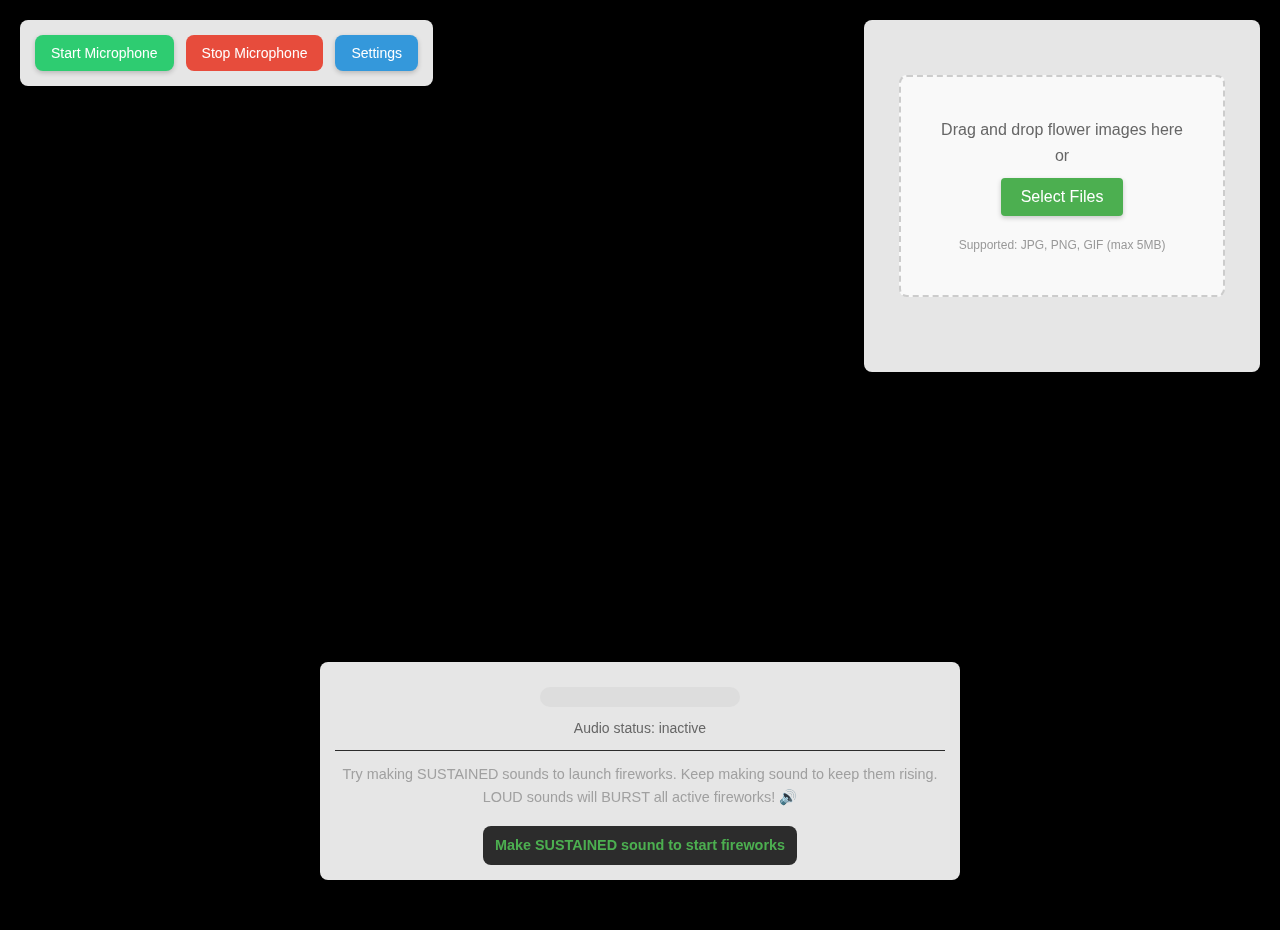
==== index.html @ 9efd0a1b "Enhance UI and animation features; add flower animation integration and improve color management. Up" ====
<!DOCTYPE html>
<html lang="en">
<head>
    <meta charset="UTF-8">
    <meta name="viewport" content="width=device-width, initial-scale=1.0">
    <title>Sound-Responsive Fireworks with Flowers</title>
    <link rel="stylesheet" href="css/style.css">
    <link rel="stylesheet" href="css/flower-uploader.css">
    <style>
        body {
            margin: 0;
            padding: 0;
            overflow: hidden;
            background-color: #000;
        }
        #animationCanvas {
            position: fixed;
            top: 0;
            left: 0;
            width: 100%;
            height: 100%;
            z-index: 1;
        }
        #flowerUploader {
            position: fixed;
            top: 20px;
            right: 20px;
            z-index: 2;
            background-color: rgba(255, 255, 255, 0.9);
            border-radius: 8px;
            box-shadow: 0 2px 10px rgba(0,0,0,0.1);
            padding: 15px;
        }
        .control-panel {
            position: fixed;
            top: 20px;
            left: 20px;
            z-index: 2;
            background-color: rgba(255, 255, 255, 0.9);
            border-radius: 8px;
            box-shadow: 0 2px 10px rgba(0,0,0,0.1);
            padding: 15px;
        }
        .visualization-container {
            position: relative;
            width: 100%;
            height: 100vh;
        }
        .audio-visualizer {
            position: fixed;
            bottom: 20px;
            left: 50%;
            transform: translateX(-50%);
            z-index: 2;
            background-color: rgba(255, 255, 255, 0.9);
            border-radius: 8px;
            box-shadow: 0 2px 10px rgba(0,0,0,0.1);
            padding: 15px;
            text-align: center;
        }
        .volume-meter {
            width: 200px;
            height: 20px;
            background-color: #ddd;
            border-radius: 10px;
            overflow: hidden;
            margin: 10px auto;
        }
        .level-bar {
            width: 0%;
            height: 100%;
            background-color: #4CAF50;
            transition: width 0.1s ease;
        }
        .mic-test {
            margin-top: 10px;
            font-size: 14px;
            color: #666;
        }
        .mic-detection {
            margin-top: 5px;
            font-weight: bold;
            color: #4CAF50;
        }
        #audioStatus {
            margin: 5px 0;
            font-size: 14px;
            color: #666;
        }
    </style>
</head>
<body>
    <div class="control-panel">
        <button id="startMicrophone">Start Microphone</button>
        <button id="stopMicrophone" disabled>Stop Microphone</button>
        <div class="settings-toggle">
            <button id="toggleSettings">Settings</button>
        </div>
    </div>
    
    <div class="visualization-container">
        <canvas id="animationCanvas"></canvas>
    </div>
    
    <div id="flowerUploader"></div>
    
    <div class="audio-visualizer">
        <div id="volumeLevel" class="volume-meter">
            <div class="level-bar"></div>
        </div>
        <div id="audioStatus">Audio status: inactive</div>
        <div class="mic-test">
            <p>Try making SUSTAINED sounds to launch fireworks. Keep making sound to keep them rising. LOUD sounds will BURST all active fireworks! 🔊</p>
            <div id="micDetection" class="mic-detection">Make SUSTAINED sound to start fireworks</div>
        </div>
    </div>
    
    <div id="settingsPanel" class="settings-panel hidden">
        <h2>Settings</h2>
        
        <section class="settings-section">
            <h3>Audio Settings</h3>
            <div class="setting">
                <label for="sensitivitySlider">Microphone Sensitivity:</label>
                <input type="range" id="sensitivitySlider" min="0" max="3" step="0.1" value="2.0">
            </div>
            
            <div class="setting">
                <label for="thresholdLow">Quiet Threshold:</label>
                <input type="range" id="thresholdLow" min="0" max="0.5" step="0.01" value="0.03">
            </div>
            
            <div class="setting">
                <label for="thresholdHigh">Loud Threshold:</label>
                <input type="range" id="thresholdHigh" min="0.1" max="1" step="0.01" value="0.3">
            </div>

            <div class="setting">
                <label for="suddenThreshold">Sudden Sound Threshold:</label>
                <input type="range" id="suddenThreshold" min="0.05" max="0.5" step="0.01" value="0.1">
            </div>
        </section>
        
        <button id="closeSettings">Close Settings</button>
    </div>

    <script type="module" src="js/main.js"></script>
    <script type="module" src="js/flower-animation.js"></script>
</body>
</html>
---- css/style.css ----
/* Modern Dark Mode Styles */
* {
    margin: 0;
    padding: 0;
    box-sizing: border-box;
    transition: all 0.2s ease;
}

body {
    font-family: 'Inter', 'SF Pro Display', -apple-system, BlinkMacSystemFont, 'Segoe UI', Roboto, sans-serif;
    line-height: 1.6;
    color: #e0e0e0;
    background-color: #121212;
    max-width: 1200px;
    margin: 0 auto;
    padding: 20px;
}

header {
    text-align: center;
    margin-bottom: 30px;
}

header h1 {
    font-size: 1.8rem;
    color: #ffffff;
    font-weight: 600;
    letter-spacing: 0.5px;
}

/* Browser Compatibility Warning */
.browser-warning {
    background-color: rgba(243, 156, 18, 0.15);
    color: #f39c12;
    padding: 15px;
    margin-bottom: 20px;
    border-radius: 12px;
    border: 1px solid rgba(243, 156, 18, 0.3);
}

.browser-warning h3 {
    margin-bottom: 10px;
    color: #f39c12;
}

.browser-warning ul {
    margin-left: 20px;
    margin-bottom: 10px;
    color: #e0e0e0;
}

/* Control Panel */
.control-panel {
    display: flex;
    justify-content: center;
    gap: 12px;
    margin-bottom: 24px;
    padding: 16px;
    background-color: #1e1e1e;
    border-radius: 12px;
    box-shadow: 0 4px 12px rgba(0, 0, 0, 0.3);
}

button {
    padding: 10px 16px;
    background-color: #2c2c2c;
    color: white;
    border: none;
    border-radius: 8px;
    cursor: pointer;
    font-size: 14px;
    font-weight: 500;
    transition: all 0.2s ease;
    box-shadow: 0 2px 5px rgba(0, 0, 0, 0.2);
}

button:hover {
    background-color: #3a3a3a;
    transform: translateY(-2px);
    box-shadow: 0 4px 8px rgba(0, 0, 0, 0.3);
}

button:active {
    transform: translateY(0);
    box-shadow: 0 2px 3px rgba(0, 0, 0, 0.2);
}

button:disabled {
    background-color: #2a2a2a;
    color: #555555;
    cursor: not-allowed;
    box-shadow: none;
}

#startMicrophone {
    background-color: #2ecc71;
    color: #ffffff;
}

#startMicrophone:hover {
    background-color: #27ae60;
}

#stopMicrophone {
    background-color: #e74c3c;
    color: #ffffff;
}

#stopMicrophone:hover {
    background-color: #c0392b;
}

#testFireworks {
    background-color: #9b59b6;
    color: #ffffff;
}

#testFireworks:hover {
    background-color: #8e44ad;
}

#toggleSettings {
    background-color: #3498db;
    color: #ffffff;
}

#toggleSettings:hover {
    background-color: #2980b9;
}

/* Visualization Container */
.visualization-container {
    display: flex;
    flex-direction: column;
    gap: 24px;
    margin-bottom: 30px;
}

/* Audio Visualizer */
.audio-visualizer {
    background-color: #1e1e1e;
    padding: 20px;
    border-radius: 12px;
    box-shadow: 0 4px 12px rgba(0, 0, 0, 0.2);
}

.volume-meter {
    height: 8px;
    background-color: #2c2c2c;
    border-radius: 4px;
    overflow: hidden;
    margin-bottom: 16px;
}

.level-bar {
    height: 100%;
    width: 0%;
    background: linear-gradient(90deg, #2ecc71, #3498db);
    transition: width 0.1s ease-out;
}

#audioStatus {
    font-size: 14px;
    color: #a0a0a0;
    margin-bottom: 12px;
}

/* Animation Canvas */
#animationCanvas {
    width: 100%;
    height: 500px;
    background-color: #000000;
    border-radius: 12px;
    box-shadow: 0 4px 20px rgba(0, 0, 0, 0.4);
    display: block;
}

/* Settings Panel */
.settings-panel {
    background-color: #1e1e1e;
    border-radius: 12px;
    box-shadow: 0 4px 16px rgba(0, 0, 0, 0.3);
    padding: 24px;
    margin: 24px 0;
    border: 1px solid #2c2c2c;
}

.hidden {
    display: none;
}

.settings-section {
    margin-bottom: 24px;
}

.settings-section h3 {
    font-size: 1.1rem;
    margin-bottom: 16px;
    color: #ffffff;
    border-bottom: 1px solid #2c2c2c;
    padding-bottom: 8px;
}

.setting {
    margin-bottom: 18px;
}

.setting label {
    display: block;
    margin-bottom: 8px;
    font-weight: 500;
    color: #e0e0e0;
}

.setting input[type="range"] {
    width: 100%;
    padding: 5px;
    background-color: #2c2c2c;
    border-radius: 10px;
    height: 6px;
    -webkit-appearance: none;
    appearance: none;
}

.setting input[type="range"]::-webkit-slider-thumb {
    -webkit-appearance: none;
    appearance: none;
    width: 16px;
    height: 16px;
    border-radius: 50%;
    background: #3498db;
    cursor: pointer;
}

.setting input[type="range"]::-moz-range-thumb {
    width: 16px;
    height: 16px;
    border-radius: 50%;
    background: #3498db;
    cursor: pointer;
    border: none;
}

.setting select {
    width: 100%;
    padding: 8px 12px;
    background-color: #2c2c2c;
    color: #e0e0e0;
    border: none;
    border-radius: 8px;
}

#closeSettings {
    display: block;
    margin: 0 auto;
    background-color: #2c2c2c;
    color: #e0e0e0;
}

/* Footer */
footer {
    margin-top: 40px;
    text-align: center;
}

.reference-guide {
    background-color: #1e1e1e;
    padding: 20px;
    border-radius: 12px;
    box-shadow: 0 4px 12px rgba(0, 0, 0, 0.2);
    margin-bottom: 20px;
    border: 1px solid #2c2c2c;
}

.reference-guide h3 {
    margin-bottom: 16px;
    color: #ffffff;
}

.reference-guide ul {
    list-style-type: none;
    text-align: left;
    max-width: 600px;
    margin: 0 auto;
}

.reference-guide li {
    padding: 10px 0;
    border-bottom: 1px solid #2c2c2c;
}

.reference-guide li:last-child {
    border-bottom: none;
}

.reference-guide strong {
    color: #3498db;
}

/* Microphone Test */
.mic-test {
    margin-top: 18px;
    padding-top: 12px;
    border-top: 1px solid #2c2c2c;
}

.mic-test p {
    margin-bottom: 12px;
    font-size: 0.9rem;
    color: #a0a0a0;
}

.mic-detection {
    padding: 8px 12px;
    border-radius: 8px;
    background-color: #2c2c2c;
    display: inline-block;
    font-weight: 500;
    transition: all 0.3s ease;
    font-size: 0.9rem;
}

.mic-detection.detected-loud {
    background-color: #e74c3c;
    color: white;
    box-shadow: 0 0 15px rgba(231, 76, 60, 0.5);
}

.mic-detection.detected-sudden {
    background-color: #f39c12;
    color: white;
    box-shadow: 0 0 15px rgba(243, 156, 18, 0.5);
}

.mic-detection.detected-sustained {
    background-color: #2ecc71;
    color: white;
    box-shadow: 0 0 15px rgba(46, 204, 113, 0.5);
}

/* Responsive Design */
@media (min-width: 768px) {
    .visualization-container {
        flex-direction: row;
    }
    
    .audio-visualizer {
        flex: 1;
    }
    
    #animationCanvas {
        flex: 2;
        height: 500px;
    }
    
    .control-panel {
        justify-content: space-evenly;
    }
}

@media (max-width: 767px) {
    .control-panel {
        flex-wrap: wrap;
    }
    
    button {
        min-width: 45%;
    }
    
    #animationCanvas {
        height: 350px;
    }
}

/* Add a subtle animation to the entire app */
@keyframes fadeIn {
    from { opacity: 0; }
    to { opacity: 1; }
}

body {
    animation: fadeIn 0.4s ease-in;
}
---- css/flower-uploader.css ----
.flower-upload-container {
    max-width: 800px;
    margin: 20px auto;
    padding: 20px;
}

.upload-area {
    border: 2px dashed #ccc;
    border-radius: 8px;
    padding: 40px;
    text-align: center;
    background-color: #f9f9f9;
    transition: all 0.3s ease;
    cursor: pointer;
}

.upload-area.dragover {
    border-color: #4CAF50;
    background-color: #e8f5e9;
}

.upload-content {
    color: #666;
}

.upload-content button {
    background-color: #4CAF50;
    color: white;
    border: none;
    padding: 10px 20px;
    border-radius: 4px;
    cursor: pointer;
    font-size: 16px;
    margin: 10px 0;
    transition: background-color 0.3s ease;
}

.upload-content button:hover {
    background-color: #45a049;
}

.file-types {
    font-size: 12px;
    color: #999;
    margin-top: 10px;
}

.preview-container {
    display: grid;
    grid-template-columns: repeat(auto-fill, minmax(150px, 1fr));
    gap: 15px;
    margin-top: 20px;
}

.image-preview {
    position: relative;
    border-radius: 4px;
    overflow: hidden;
    box-shadow: 0 2px 4px rgba(0,0,0,0.1);
}

.image-preview img {
    width: 100%;
    height: 150px;
    object-fit: contain;
    background-color: #f5f5f5;
}

.remove-preview {
    position: absolute;
    top: 5px;
    right: 5px;
    background-color: rgba(255, 0, 0, 0.7);
    color: white;
    border: none;
    border-radius: 50%;
    width: 24px;
    height: 24px;
    line-height: 24px;
    text-align: center;
    cursor: pointer;
    font-size: 16px;
    transition: background-color 0.3s ease;
}

.remove-preview:hover {
    background-color: rgba(255, 0, 0, 0.9);
}

.error-message {
    background-color: #ffebee;
    color: #c62828;
    padding: 10px;
    border-radius: 4px;
    margin-top: 10px;
    animation: slideIn 0.3s ease;
}

@keyframes slideIn {
    from {
        transform: translateY(-20px);
        opacity: 0;
    }
    to {
        transform: translateY(0);
        opacity: 1;
    }
}
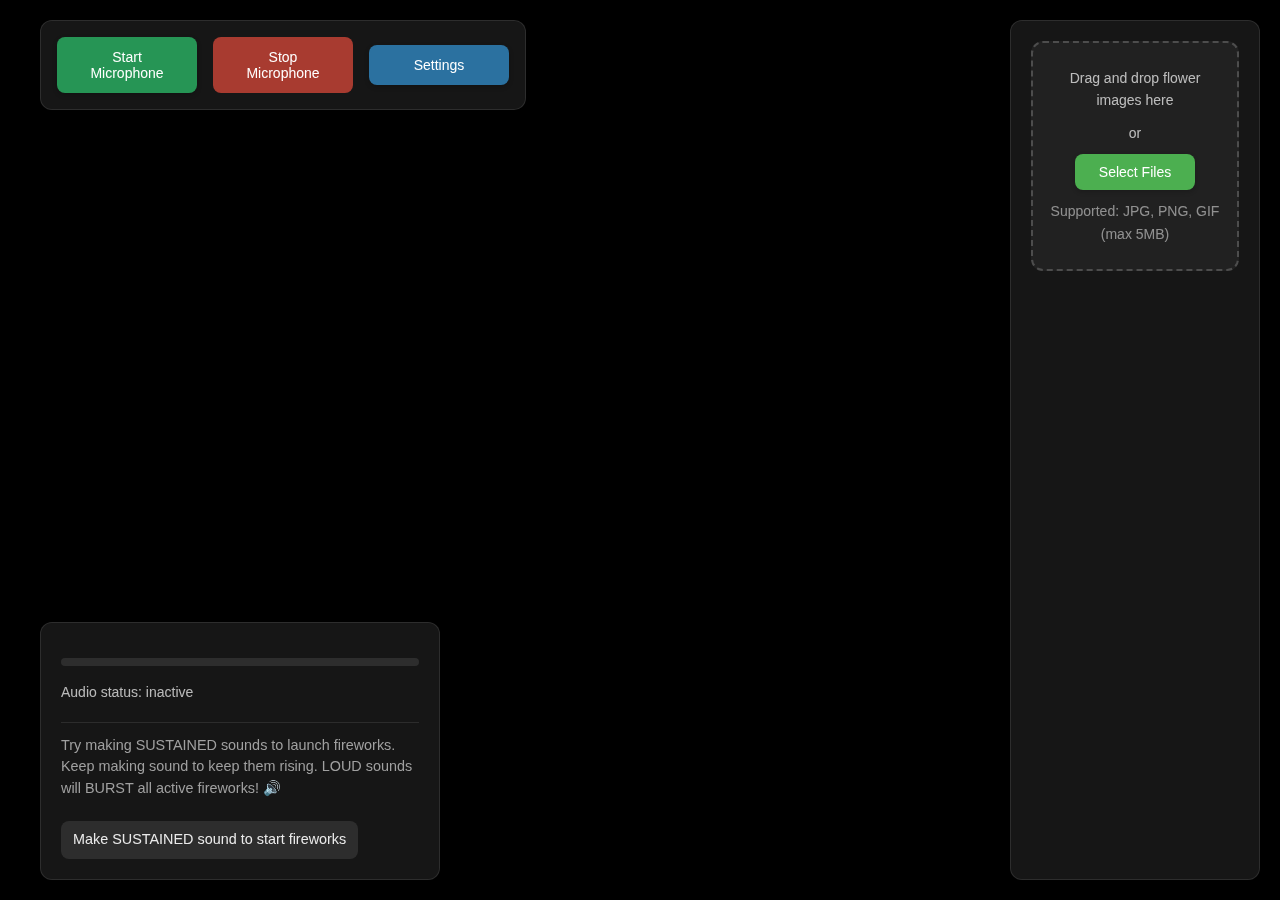
==== commit 6f1de592: "Enhance UI layout and styling; restructure index.html for improved responsiveness and user experienc" ====
--- a/index.html
+++ b/index.html
@@ -12,7 +12,9 @@
             padding: 0;
             overflow: hidden;
             background-color: #000;
-        }
+            font-family: 'Inter', -apple-system, BlinkMacSystemFont, sans-serif;
+        }
+        
         #animationCanvas {
             position: fixed;
             top: 0;
@@ -21,97 +23,211 @@
             height: 100%;
             z-index: 1;
         }
+        
+        .app-container {
+            position: relative;
+            z-index: 2;
+            padding: 20px;
+            display: grid;
+            grid-template-columns: 1fr 1fr 250px;
+            grid-template-rows: auto 1fr auto;
+            gap: 20px;
+            height: 100vh;
+            pointer-events: none;
+            box-sizing: border-box;
+            max-width: 100%;
+        }
+        
+        .control-panel {
+            grid-column: 1;
+            grid-row: 1;
+            background-color: rgba(30, 30, 30, 0.75);
+            backdrop-filter: blur(10px);
+            border-radius: 12px;
+            padding: 16px;
+            display: flex;
+            gap: 16px;
+            align-items: center;
+            justify-content: flex-start;
+            pointer-events: auto;
+            box-shadow: 0 4px 20px rgba(0, 0, 0, 0.2);
+            border: 1px solid rgba(255, 255, 255, 0.1);
+            width: fit-content;
+            margin-left: 20px;
+        }
+        
         #flowerUploader {
             position: fixed;
             top: 20px;
             right: 20px;
-            z-index: 2;
-            background-color: rgba(255, 255, 255, 0.9);
-            border-radius: 8px;
-            box-shadow: 0 2px 10px rgba(0,0,0,0.1);
-            padding: 15px;
-        }
-        .control-panel {
-            position: fixed;
-            top: 20px;
-            left: 20px;
-            z-index: 2;
-            background-color: rgba(255, 255, 255, 0.9);
-            border-radius: 8px;
-            box-shadow: 0 2px 10px rgba(0,0,0,0.1);
-            padding: 15px;
-        }
-        .visualization-container {
-            position: relative;
+            background-color: rgba(30, 30, 30, 0.75);
+            backdrop-filter: blur(10px);
+            border-radius: 12px;
+            padding: 20px;
+            pointer-events: auto;
+            box-shadow: 0 4px 20px rgba(0, 0, 0, 0.2);
+            border: 1px solid rgba(255, 255, 255, 0.1);
+            width: 250px;
+            height: calc(100vh - 40px);
+            overflow-y: auto;
+            z-index: 3;
+        }
+        
+        .audio-visualizer {
+            grid-column: 1;
+            grid-row: 3;
+            background-color: rgba(30, 30, 30, 0.75);
+            backdrop-filter: blur(10px);
+            border-radius: 12px;
+            padding: 20px;
+            pointer-events: auto;
+            box-shadow: 0 4px 20px rgba(0, 0, 0, 0.2);
+            border: 1px solid rgba(255, 255, 255, 0.1);
+            width: 400px;
+            margin-left: 20px;
+            align-self: end;
+        }
+        
+        .volume-meter {
             width: 100%;
-            height: 100vh;
-        }
-        .audio-visualizer {
-            position: fixed;
-            bottom: 20px;
-            left: 50%;
-            transform: translateX(-50%);
-            z-index: 2;
-            background-color: rgba(255, 255, 255, 0.9);
-            border-radius: 8px;
-            box-shadow: 0 2px 10px rgba(0,0,0,0.1);
-            padding: 15px;
-            text-align: center;
-        }
-        .volume-meter {
-            width: 200px;
-            height: 20px;
-            background-color: #ddd;
-            border-radius: 10px;
+            height: 8px;
+            background-color: rgba(255, 255, 255, 0.1);
+            border-radius: 4px;
             overflow: hidden;
-            margin: 10px auto;
-        }
+            margin: 15px 0;
+        }
+        
         .level-bar {
             width: 0%;
             height: 100%;
-            background-color: #4CAF50;
+            background: linear-gradient(90deg, #2ecc71, #3498db);
             transition: width 0.1s ease;
         }
+        
+        #audioStatus {
+            font-size: 14px;
+            color: rgba(255, 255, 255, 0.7);
+            margin-bottom: 10px;
+        }
+        
         .mic-test {
+            color: rgba(255, 255, 255, 0.7);
+            font-size: 14px;
+            line-height: 1.5;
+        }
+        
+        .mic-detection {
+            display: inline-block;
+            padding: 8px 12px;
+            border-radius: 8px;
+            background-color: rgba(255, 255, 255, 0.1);
+            color: rgba(255, 255, 255, 0.9);
+            font-weight: 500;
             margin-top: 10px;
+            transition: all 0.3s ease;
+        }
+        
+        button {
+            padding: 12px 20px;
+            border: none;
+            border-radius: 8px;
+            cursor: pointer;
+            font-weight: 500;
+            transition: all 0.2s ease;
+            color: white;
+            background-color: rgba(255, 255, 255, 0.15);
+            min-width: 140px;
             font-size: 14px;
-            color: #666;
-        }
-        .mic-detection {
-            margin-top: 5px;
-            font-weight: bold;
-            color: #4CAF50;
-        }
-        #audioStatus {
-            margin: 5px 0;
-            font-size: 14px;
-            color: #666;
+        }
+        
+        button:hover {
+            background-color: rgba(255, 255, 255, 0.25);
+            transform: translateY(-1px);
+        }
+        
+        #startMicrophone {
+            background-color: rgba(46, 204, 113, 0.7);
+        }
+        
+        #stopMicrophone {
+            background-color: rgba(231, 76, 60, 0.7);
+        }
+        
+        #toggleSettings {
+            background-color: rgba(52, 152, 219, 0.7);
+        }
+        
+        @media (max-width: 1200px) {
+            .app-container {
+                grid-template-columns: 1fr 1fr;
+                padding: 16px;
+                gap: 16px;
+            }
+            
+            #flowerUploader {
+                width: 220px;
+            }
+            
+            .audio-visualizer {
+                width: 400px;
+            }
+        }
+        
+        @media (max-width: 768px) {
+            .app-container {
+                grid-template-columns: 1fr;
+                grid-template-rows: auto auto;
+                padding: 12px;
+                gap: 12px;
+            }
+            
+            .control-panel {
+                grid-column: 1;
+                grid-row: 1;
+                flex-wrap: wrap;
+                justify-content: center;
+                padding: 16px;
+                margin-left: 0;
+                width: 100%;
+            }
+            
+            #flowerUploader {
+                position: static;
+                width: 100%;
+                height: 300px;
+                margin: 12px 0;
+            }
+            
+            .audio-visualizer {
+                grid-column: 1;
+                grid-row: 2;
+                width: 100%;
+                margin-left: 0;
+            }
         }
     </style>
 </head>
 <body>
-    <div class="control-panel">
-        <button id="startMicrophone">Start Microphone</button>
-        <button id="stopMicrophone" disabled>Stop Microphone</button>
-        <div class="settings-toggle">
+    <canvas id="animationCanvas"></canvas>
+    
+    <div class="app-container">
+        <div class="control-panel">
+            <button id="startMicrophone">Start Microphone</button>
+            <button id="stopMicrophone" disabled>Stop Microphone</button>
             <button id="toggleSettings">Settings</button>
         </div>
-    </div>
-    
-    <div class="visualization-container">
-        <canvas id="animationCanvas"></canvas>
-    </div>
-    
-    <div id="flowerUploader"></div>
-    
-    <div class="audio-visualizer">
-        <div id="volumeLevel" class="volume-meter">
-            <div class="level-bar"></div>
-        </div>
-        <div id="audioStatus">Audio status: inactive</div>
-        <div class="mic-test">
-            <p>Try making SUSTAINED sounds to launch fireworks. Keep making sound to keep them rising. LOUD sounds will BURST all active fireworks! 🔊</p>
-            <div id="micDetection" class="mic-detection">Make SUSTAINED sound to start fireworks</div>
+        
+        <div id="flowerUploader"></div>
+        
+        <div class="audio-visualizer">
+            <div id="volumeLevel" class="volume-meter">
+                <div class="level-bar"></div>
+            </div>
+            <div id="audioStatus">Audio status: inactive</div>
+            <div class="mic-test">
+                <p>Try making SUSTAINED sounds to launch fireworks. Keep making sound to keep them rising. LOUD sounds will BURST all active fireworks! 🔊</p>
+                <div id="micDetection" class="mic-detection">Make SUSTAINED sound to start fireworks</div>
+            </div>
         </div>
     </div>
     
--- a/css/style.css
+++ b/css/style.css
@@ -177,12 +177,18 @@
 
 /* Settings Panel */
 .settings-panel {
+    position: fixed;
+    top: 50%;
+    left: 50%;
+    transform: translate(-50%, -50%);
+    z-index: 10;
     background-color: #1e1e1e;
     border-radius: 12px;
     box-shadow: 0 4px 16px rgba(0, 0, 0, 0.3);
     padding: 24px;
-    margin: 24px 0;
     border: 1px solid #2c2c2c;
+    max-width: 400px;
+    width: 90%;
 }
 
 .hidden {
--- a/css/flower-uploader.css
+++ b/css/flower-uploader.css
@@ -1,26 +1,38 @@
 .flower-upload-container {
-    max-width: 800px;
-    margin: 20px auto;
-    padding: 20px;
+    width: 100%;
+    height: 100%;
+    display: flex;
+    flex-direction: column;
+    gap: 16px;
 }
 
 .upload-area {
-    border: 2px dashed #ccc;
-    border-radius: 8px;
-    padding: 40px;
+    border: 2px dashed rgba(255, 255, 255, 0.2);
+    border-radius: 12px;
+    padding: 24px 16px;
     text-align: center;
-    background-color: #f9f9f9;
+    background-color: rgba(255, 255, 255, 0.05);
     transition: all 0.3s ease;
     cursor: pointer;
+    flex: 0 0 auto;
 }
 
 .upload-area.dragover {
     border-color: #4CAF50;
-    background-color: #e8f5e9;
+    background-color: rgba(76, 175, 80, 0.1);
 }
 
 .upload-content {
-    color: #666;
+    color: rgba(255, 255, 255, 0.7);
+    display: flex;
+    flex-direction: column;
+    align-items: center;
+    gap: 10px;
+}
+
+.upload-content p {
+    margin: 0;
+    font-size: 14px;
 }
 
 .upload-content button {
@@ -28,49 +40,58 @@
     color: white;
     border: none;
     padding: 10px 20px;
-    border-radius: 4px;
+    border-radius: 8px;
     cursor: pointer;
-    font-size: 16px;
-    margin: 10px 0;
-    transition: background-color 0.3s ease;
+    font-size: 14px;
+    font-weight: 500;
+    transition: all 0.2s ease;
+    min-width: 120px;
 }
 
 .upload-content button:hover {
     background-color: #45a049;
+    transform: translateY(-1px);
 }
 
 .file-types {
     font-size: 12px;
-    color: #999;
-    margin-top: 10px;
+    color: rgba(255, 255, 255, 0.5);
+    margin-top: 5px;
 }
 
 .preview-container {
-    display: grid;
-    grid-template-columns: repeat(auto-fill, minmax(150px, 1fr));
-    gap: 15px;
-    margin-top: 20px;
+    display: flex;
+    flex-direction: column;
+    gap: 12px;
+    padding: 4px;
+    overflow-y: auto;
+    flex: 1 1 auto;
+    max-height: calc(100% - 200px);
 }
 
 .image-preview {
     position: relative;
-    border-radius: 4px;
+    border-radius: 8px;
     overflow: hidden;
-    box-shadow: 0 2px 4px rgba(0,0,0,0.1);
+    box-shadow: 0 2px 8px rgba(0, 0, 0, 0.2);
+    width: 100%;
+    height: 160px;
+    background-color: rgba(255, 255, 255, 0.05);
 }
 
 .image-preview img {
     width: 100%;
-    height: 150px;
+    height: 100%;
     object-fit: contain;
-    background-color: #f5f5f5;
+    padding: 8px;
+    background-color: rgba(255, 255, 255, 0.05);
 }
 
 .remove-preview {
     position: absolute;
-    top: 5px;
-    right: 5px;
-    background-color: rgba(255, 0, 0, 0.7);
+    top: 8px;
+    right: 8px;
+    background-color: rgba(231, 76, 60, 0.8);
     color: white;
     border: none;
     border-radius: 50%;
@@ -79,26 +100,34 @@
     line-height: 24px;
     text-align: center;
     cursor: pointer;
-    font-size: 16px;
-    transition: background-color 0.3s ease;
+    font-size: 14px;
+    transition: all 0.2s ease;
+    padding: 0;
+    min-width: unset;
+    display: flex;
+    align-items: center;
+    justify-content: center;
+    box-shadow: 0 2px 4px rgba(0, 0, 0, 0.2);
 }
 
 .remove-preview:hover {
-    background-color: rgba(255, 0, 0, 0.9);
+    background-color: rgba(231, 76, 60, 1);
+    transform: scale(1.1);
 }
 
 .error-message {
-    background-color: #ffebee;
-    color: #c62828;
+    background-color: rgba(231, 76, 60, 0.2);
+    color: #e74c3c;
     padding: 10px;
-    border-radius: 4px;
+    border-radius: 8px;
     margin-top: 10px;
+    font-size: 14px;
     animation: slideIn 0.3s ease;
 }
 
 @keyframes slideIn {
     from {
-        transform: translateY(-20px);
+        transform: translateY(-10px);
         opacity: 0;
     }
     to {
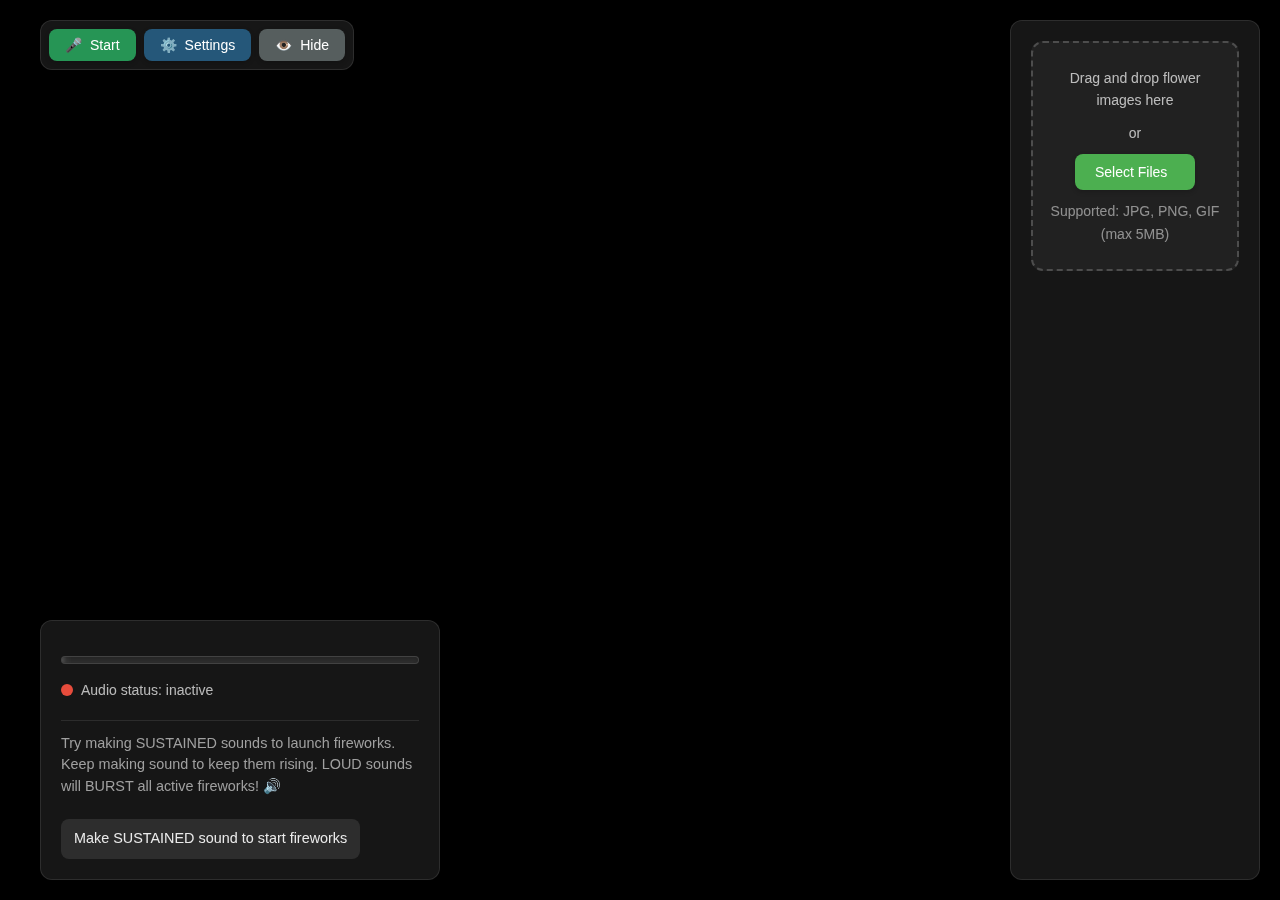
==== commit f7c9f4ea: "Refactor microphone controls and UI elements; implement toggle functionality for microphone button, " ====
--- a/index.html
+++ b/index.html
@@ -44,9 +44,9 @@
             background-color: rgba(30, 30, 30, 0.75);
             backdrop-filter: blur(10px);
             border-radius: 12px;
-            padding: 16px;
+            padding: 8px;
             display: flex;
-            gap: 16px;
+            gap: 8px;
             align-items: center;
             justify-content: flex-start;
             pointer-events: auto;
@@ -127,8 +127,20 @@
             transition: all 0.3s ease;
         }
         
+        .mic-button {
+            background-color: rgba(46, 204, 113, 0.5);
+        }
+        
+        .mic-button.active {
+            background-color: rgba(231, 76, 60, 0.5);
+        }
+        
+        #stopMicrophone {
+            display: none; /* Hide the stop button but keep it in DOM */
+        }
+        
         button {
-            padding: 12px 20px;
+            padding: 8px 16px;
             border: none;
             border-radius: 8px;
             cursor: pointer;
@@ -136,25 +148,28 @@
             transition: all 0.2s ease;
             color: white;
             background-color: rgba(255, 255, 255, 0.15);
-            min-width: 140px;
             font-size: 14px;
+            display: flex;
+            align-items: center;
+            gap: 8px;
+        }
+        
+        #toggleSettings {
+            background-color: rgba(52, 152, 219, 0.5);
+        }
+        
+        #togglePanels {
+            background-color: rgba(149, 165, 166, 0.5);
         }
         
         button:hover {
             background-color: rgba(255, 255, 255, 0.25);
             transform: translateY(-1px);
-        }
-        
-        #startMicrophone {
-            background-color: rgba(46, 204, 113, 0.7);
-        }
-        
-        #stopMicrophone {
-            background-color: rgba(231, 76, 60, 0.7);
-        }
-        
-        #toggleSettings {
-            background-color: rgba(52, 152, 219, 0.7);
+            filter: brightness(1.1);
+        }
+        
+        button:active {
+            transform: translateY(1px);
         }
         
         @media (max-width: 1200px) {
@@ -186,9 +201,13 @@
                 grid-row: 1;
                 flex-wrap: wrap;
                 justify-content: center;
-                padding: 16px;
-                margin-left: 0;
-                width: 100%;
+                padding: 6px;
+                gap: 6px;
+            }
+            
+            button {
+                padding: 6px 12px;
+                font-size: 13px;
             }
             
             #flowerUploader {
@@ -204,6 +223,64 @@
                 width: 100%;
                 margin-left: 0;
             }
+        }
+        
+        /* Update the hidden panels class to exclude the toggle button */
+        .hidden-panels .control-panel > *,
+        .hidden-panels .audio-visualizer,
+        .hidden-panels #flowerUploader {
+            opacity: 0;
+            pointer-events: none;
+            transition: opacity 0.3s ease;
+        }
+
+        /* Keep the toggle button visible */
+        .hidden-panels .control-panel #togglePanels {
+            opacity: 1;
+            pointer-events: auto;
+        }
+
+        /* Position the toggle button absolutely when panels are hidden */
+        .hidden-panels .control-panel {
+            background: none;
+            border: none;
+            box-shadow: none;
+        }
+
+        .hidden-panels .control-panel #togglePanels {
+            position: fixed;
+            top: 20px;
+            left: 20px;
+            background-color: rgba(30, 30, 30, 0.75);
+            backdrop-filter: blur(10px);
+            border: 1px solid rgba(255, 255, 255, 0.1);
+            box-shadow: 0 4px 20px rgba(0, 0, 0, 0.2);
+        }
+
+        /* Normal state transitions */
+        .control-panel,
+        .audio-visualizer,
+        #flowerUploader {
+            opacity: 1;
+            transition: opacity 0.3s ease;
+        }
+
+        /* Update microphone button states */
+        #startMicrophone {
+            background-color: rgba(46, 204, 113, 0.7); /* Brighter green for start */
+        }
+
+        #startMicrophone.active {
+            background-color: rgba(231, 76, 60, 0.7); /* Brighter red for stop */
+        }
+
+        /* Hover states */
+        #startMicrophone:hover {
+            background-color: rgba(46, 204, 113, 0.9); /* Even brighter green on hover */
+        }
+
+        #startMicrophone.active:hover {
+            background-color: rgba(231, 76, 60, 0.9); /* Even brighter red on hover */
         }
     </style>
 </head>
@@ -212,9 +289,18 @@
     
     <div class="app-container">
         <div class="control-panel">
-            <button id="startMicrophone">Start Microphone</button>
-            <button id="stopMicrophone" disabled>Stop Microphone</button>
-            <button id="toggleSettings">Settings</button>
+            <button id="startMicrophone" class="mic-button">
+                <span class="icon">🎤</span>
+                <span class="text">Start</span>
+            </button>
+            <button id="toggleSettings">
+                <span class="icon">⚙️</span>
+                <span class="text">Settings</span>
+            </button>
+            <button id="togglePanels">
+                <span class="icon">👁️</span>
+                <span class="text">Hide</span>
+            </button>
         </div>
         
         <div id="flowerUploader"></div>
--- a/css/style.css
+++ b/css/style.css
@@ -142,27 +142,78 @@
     padding: 20px;
     border-radius: 12px;
     box-shadow: 0 4px 12px rgba(0, 0, 0, 0.2);
+    border: 1px solid #2c2c2c;
+    transition: all 0.3s ease;
+}
+
+.audio-visualizer.active {
+    border-color: #2ecc71;
+    box-shadow: 0 4px 20px rgba(46, 204, 113, 0.2);
+}
+
+.audio-visualizer.inactive {
+    border-color: #e74c3c;
+    box-shadow: 0 4px 20px rgba(231, 76, 60, 0.2);
 }
 
 .volume-meter {
-    height: 8px;
-    background-color: #2c2c2c;
-    border-radius: 4px;
+    height: 12px;
+    background-color: rgba(44, 44, 44, 0.5);
+    border-radius: 6px;
     overflow: hidden;
     margin-bottom: 16px;
+    position: relative;
+    border: 1px solid rgba(255, 255, 255, 0.1);
+    box-shadow: inset 0 2px 4px rgba(0, 0, 0, 0.2);
 }
 
 .level-bar {
     height: 100%;
     width: 0%;
     background: linear-gradient(90deg, #2ecc71, #3498db);
-    transition: width 0.1s ease-out;
+    position: relative;
+    transform-origin: left center;
+}
+
+.level-bar::after {
+    content: '';
+    position: absolute;
+    top: 0;
+    right: 0;
+    bottom: 0;
+    width: 2px;
+    background-color: rgba(255, 255, 255, 0.8);
+    box-shadow: 0 0 10px rgba(255, 255, 255, 0.8),
+                0 0 5px rgba(255, 255, 255, 0.5);
 }
 
 #audioStatus {
-    font-size: 14px;
+    font-size: 16px;
     color: #a0a0a0;
     margin-bottom: 12px;
+    display: flex;
+    align-items: center;
+    gap: 8px;
+}
+
+#audioStatus::before {
+    content: '';
+    display: inline-block;
+    width: 12px;
+    height: 12px;
+    border-radius: 50%;
+    background-color: #e74c3c;
+    transition: all 0.3s ease;
+}
+
+#audioStatus.active::before {
+    background-color: #2ecc71;
+    box-shadow: 0 0 10px rgba(46, 204, 113, 0.5);
+}
+
+#audioStatus.inactive::before {
+    background-color: #e74c3c;
+    box-shadow: 0 0 10px rgba(231, 76, 60, 0.5);
 }
 
 /* Animation Canvas */
@@ -314,34 +365,39 @@
     margin-bottom: 12px;
     font-size: 0.9rem;
     color: #a0a0a0;
+    line-height: 1.5;
 }
 
 .mic-detection {
-    padding: 8px 12px;
+    padding: 10px 16px;
     border-radius: 8px;
     background-color: #2c2c2c;
     display: inline-block;
     font-weight: 500;
     transition: all 0.3s ease;
     font-size: 0.9rem;
+    border: 1px solid transparent;
 }
 
 .mic-detection.detected-loud {
     background-color: #e74c3c;
     color: white;
     box-shadow: 0 0 15px rgba(231, 76, 60, 0.5);
+    border-color: rgba(255, 255, 255, 0.2);
 }
 
 .mic-detection.detected-sudden {
     background-color: #f39c12;
     color: white;
     box-shadow: 0 0 15px rgba(243, 156, 18, 0.5);
+    border-color: rgba(255, 255, 255, 0.2);
 }
 
 .mic-detection.detected-sustained {
     background-color: #2ecc71;
     color: white;
     box-shadow: 0 0 15px rgba(46, 204, 113, 0.5);
+    border-color: rgba(255, 255, 255, 0.2);
 }
 
 /* Responsive Design */
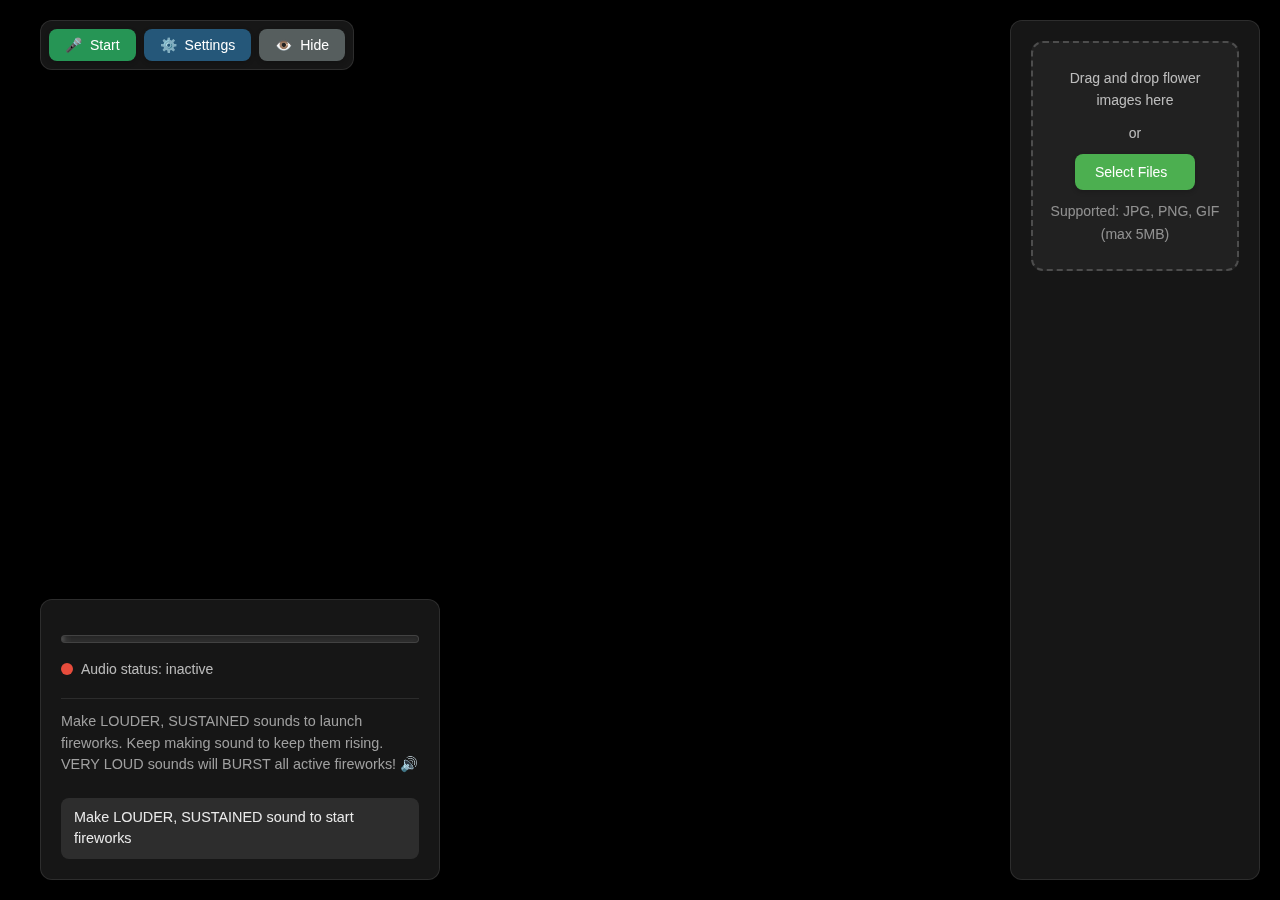
==== commit 53a7cedb: "Added Hot key to Hide panels and Ensure flower animations match firework colors" ====
--- a/index.html
+++ b/index.html
@@ -3,6 +3,7 @@
 <head>
     <meta charset="UTF-8">
     <meta name="viewport" content="width=device-width, initial-scale=1.0">
+    <link rel="icon" href="data:image/svg+xml,<svg xmlns=%22http://www.w3.org/2000/svg%22 viewBox=%220 0 100 100%22><text y=%22.9em%22 font-size=%2290%22>🎵</text></svg>">
     <title>Sound-Responsive Fireworks with Flowers</title>
     <link rel="stylesheet" href="css/style.css">
     <link rel="stylesheet" href="css/flower-uploader.css">
@@ -108,6 +109,15 @@
             font-size: 14px;
             color: rgba(255, 255, 255, 0.7);
             margin-bottom: 10px;
+            transition: color 0.3s ease;
+        }
+        
+        #audioStatus.active {
+            color: #2ecc71; /* Green for active */
+        }
+        
+        #audioStatus.inactive {
+            color: #e74c3c; /* Red for inactive */
         }
         
         .mic-test {
@@ -273,6 +283,21 @@
         #startMicrophone.active {
             background-color: rgba(231, 76, 60, 0.7); /* Brighter red for stop */
         }
+        
+        /* Visual indicator for settings open state */
+        body.settings-open .audio-visualizer {
+            border: 2px solid rgba(52, 152, 219, 0.7);
+        }
+        
+        /* Fade effect for settings panel */
+        #settingsPanel {
+            transition: opacity 0.3s ease;
+        }
+        
+        #settingsPanel.hidden {
+            opacity: 0;
+            pointer-events: none;
+        }
 
         /* Hover states */
         #startMicrophone:hover {
@@ -281,6 +306,77 @@
 
         #startMicrophone.active:hover {
             background-color: rgba(231, 76, 60, 0.9); /* Even brighter red on hover */
+        }
+
+        .settings-panel {
+            position: fixed;
+            top: 50%;
+            left: 50%;
+            transform: translate(-50%, -50%);
+            background-color: rgba(30, 30, 30, 0.95);
+            backdrop-filter: blur(10px);
+            box-shadow: 0 0 20px rgba(52, 152, 219, 0.7); /* Add blue glow */
+            border: 2px solid rgba(52, 152, 219, 0.7); /* Add blue border */
+            border-radius: 12px;
+            padding: 20px;
+            z-index: 1000;
+            border: 1px solid rgba(255, 255, 255, 0.1);
+            box-shadow: 0 4px 20px rgba(0, 0, 0, 0.2);
+            color: white;
+            min-width: 300px;
+        }
+
+        /* Settings panel styling */
+        .settings-panel {
+            transition: opacity 0.3s ease;
+            opacity: 1;
+            pointer-events: auto;
+            z-index: 2000 !important;
+        }
+        
+        .settings-panel.hidden {
+            opacity: 0 !important;
+            pointer-events: none !important;
+            /* Don't use display: none here as it prevents transition */
+        }
+
+        .settings-panel h2 {
+            margin-top: 0;
+            margin-bottom: 20px;
+            font-size: 1.5em;
+        }
+
+        .settings-section {
+            margin-bottom: 20px;
+        }
+
+        .settings-section h3 {
+            margin-bottom: 15px;
+            font-size: 1.2em;
+        }
+
+        .setting {
+            margin-bottom: 15px;
+        }
+
+        .setting label {
+            display: block;
+            margin-bottom: 8px;
+            color: rgba(255, 255, 255, 0.8);
+        }
+
+        .setting input[type="range"] {
+            width: 100%;
+        }
+
+        #closeSettings {
+            background-color: rgba(231, 76, 60, 0.7);
+            margin-top: 20px;
+            width: 100%;
+        }
+
+        #closeSettings:hover {
+            background-color: rgba(231, 76, 60, 0.9);
         }
     </style>
 </head>
@@ -311,35 +407,100 @@
             </div>
             <div id="audioStatus">Audio status: inactive</div>
             <div class="mic-test">
-                <p>Try making SUSTAINED sounds to launch fireworks. Keep making sound to keep them rising. LOUD sounds will BURST all active fireworks! 🔊</p>
-                <div id="micDetection" class="mic-detection">Make SUSTAINED sound to start fireworks</div>
+                <p>Make LOUDER, SUSTAINED sounds to launch fireworks. Keep making sound to keep them rising. VERY LOUD sounds will BURST all active fireworks! 🔊</p>
+                <div id="micDetection" class="mic-detection">Make LOUDER, SUSTAINED sound to start fireworks</div>
             </div>
         </div>
     </div>
     
-    <div id="settingsPanel" class="settings-panel hidden">
+    <!-- Completely redesigned settings panel with fixed positioning -->
+    <div id="newSettingsPanel" style="
+        position: fixed;
+        top: 50%;
+        left: 50%;
+        transform: translate(-50%, -50%);
+        background-color: rgba(30, 30, 30, 0.95);
+        color: white;
+        padding: 25px;
+        border-radius: 15px;
+        box-shadow: 0 0 30px rgba(52, 152, 219, 0.9);
+        border: 3px solid rgba(52, 152, 219, 0.9);
+        z-index: 9999;
+        min-width: 350px;
+        text-align: center;
+        display: none;
+    ">
+        <h2 style="margin-top: 0; color: white; font-size: 24px; margin-bottom: 20px;">Sound Settings</h2>
+        <p style="color: #bbb; margin-bottom: 15px; font-size: 14px; line-height: 1.4;">
+            Adjust these settings to change how sound affects the animations. Try different values to get the best effect with your microphone.
+        </p>
+        
+        <div style="text-align: left; margin-bottom: 25px;">
+            <div style="margin-bottom: 15px;">
+                <label for="newSensitivitySlider" style="display: block; margin-bottom: 8px; color: #3498db;">Microphone Sensitivity:</label>
+                <span style="display: block; color: #999; font-size: 12px; margin-bottom: 5px;">Higher values amplify sounds. Increase if animations aren't triggering.</span>
+                <input type="range" id="newSensitivitySlider" min="0" max="3" step="0.1" value="1.5" style="width: 100%;">
+            </div>
+            
+            <div style="margin-bottom: 15px;">
+                <label for="newThresholdLow" style="display: block; margin-bottom: 8px; color: #3498db;">Quiet Threshold:</label>
+                <span style="display: block; color: #999; font-size: 12px; margin-bottom: 5px;">Sound level below this is considered quiet. Lower to detect softer sounds.</span>
+                <input type="range" id="newThresholdLow" min="0" max="0.5" step="0.01" value="0.06" style="width: 100%;">
+            </div>
+            
+            <div style="margin-bottom: 15px;">
+                <label for="newThresholdHigh" style="display: block; margin-bottom: 8px; color: #3498db;">Loud Threshold:</label>
+                <span style="display: block; color: #999; font-size: 12px; margin-bottom: 5px;">Sound level above this triggers explosions. Lower for easier bursting.</span>
+                <input type="range" id="newThresholdHigh" min="0.1" max="1" step="0.01" value="0.4" style="width: 100%;">
+            </div>
+
+            <div style="margin-bottom: 15px;">
+                <label for="newSuddenThreshold" style="display: block; margin-bottom: 8px; color: #3498db;">Sudden Sound Threshold:</label>
+                <span style="display: block; color: #999; font-size: 12px; margin-bottom: 5px;">How quickly sound must increase to be detected as "sudden." Lower for more sensitivity.</span>
+                <input type="range" id="newSuddenThreshold" min="0.05" max="0.5" step="0.01" value="0.15" style="width: 100%;">
+            </div>
+        </div>
+        
+        <button id="newCloseSettings" style="
+            background-color: #e74c3c;
+            color: white;
+            border: none;
+            padding: 8px 16px;
+            border-radius: 8px;
+            font-weight: bold;
+            cursor: pointer;
+            width: auto;
+            margin: 0 auto;
+            display: block;
+            font-size: 14px;
+            box-shadow: 0 2px 5px rgba(0,0,0,0.2);
+        ">Close Settings</button>
+    </div>
+    
+    <!-- Keep original settings panel but hidden - don't delete it -->
+    <div id="settingsPanel" class="settings-panel hidden" style="display: none !important; opacity: 0 !important; pointer-events: none !important; visibility: hidden !important;">
         <h2>Settings</h2>
         
         <section class="settings-section">
             <h3>Audio Settings</h3>
             <div class="setting">
                 <label for="sensitivitySlider">Microphone Sensitivity:</label>
-                <input type="range" id="sensitivitySlider" min="0" max="3" step="0.1" value="2.0">
+                <input type="range" id="sensitivitySlider" min="0" max="3" step="0.1" value="1.5">
             </div>
             
             <div class="setting">
                 <label for="thresholdLow">Quiet Threshold:</label>
-                <input type="range" id="thresholdLow" min="0" max="0.5" step="0.01" value="0.03">
+                <input type="range" id="thresholdLow" min="0" max="0.5" step="0.01" value="0.06">
             </div>
             
             <div class="setting">
                 <label for="thresholdHigh">Loud Threshold:</label>
-                <input type="range" id="thresholdHigh" min="0.1" max="1" step="0.01" value="0.3">
+                <input type="range" id="thresholdHigh" min="0.1" max="1" step="0.01" value="0.4">
             </div>
 
             <div class="setting">
                 <label for="suddenThreshold">Sudden Sound Threshold:</label>
-                <input type="range" id="suddenThreshold" min="0.05" max="0.5" step="0.01" value="0.1">
+                <input type="range" id="suddenThreshold" min="0.05" max="0.5" step="0.01" value="0.15">
             </div>
         </section>
         
--- a/css/style.css
+++ b/css/style.css
@@ -143,7 +143,7 @@
     border-radius: 12px;
     box-shadow: 0 4px 12px rgba(0, 0, 0, 0.2);
     border: 1px solid #2c2c2c;
-    transition: all 0.3s ease;
+    transition: opacity 0.3s ease, border-color 0.3s ease;
 }
 
 .audio-visualizer.active {
@@ -154,6 +154,14 @@
 .audio-visualizer.inactive {
     border-color: #e74c3c;
     box-shadow: 0 4px 20px rgba(231, 76, 60, 0.2);
+}
+
+.audio-visualizer.mic-active {
+    border-color: rgba(46, 204, 113, 0.5);
+}
+
+.audio-visualizer.mic-inactive {
+    border-color: rgba(231, 76, 60, 0.5);
 }
 
 .volume-meter {
--- a/css/flower-uploader.css
+++ b/css/flower-uploader.css
@@ -125,6 +125,35 @@
     animation: slideIn 0.3s ease;
 }
 
+/* Color indicator styling */
+.color-indicator-container {
+    position: absolute;
+    bottom: 8px;
+    left: 8px;
+    display: flex;
+    align-items: center;
+    background-color: rgba(0, 0, 0, 0.6);
+    padding: 4px 8px;
+    border-radius: 12px;
+    gap: 8px;
+    z-index: 2;
+    box-shadow: 0 2px 4px rgba(0, 0, 0, 0.3);
+}
+
+.color-swatch {
+    width: 16px;
+    height: 16px;
+    border-radius: 50%;
+    border: 1px solid rgba(255, 255, 255, 0.3);
+}
+
+.color-label {
+    color: rgba(255, 255, 255, 0.9);
+    font-size: 12px;
+    font-family: monospace;
+    letter-spacing: 0.5px;
+}
+
 @keyframes slideIn {
     from {
         transform: translateY(-10px);
@@ -134,4 +163,4 @@
         transform: translateY(0);
         opacity: 1;
     }
-} +}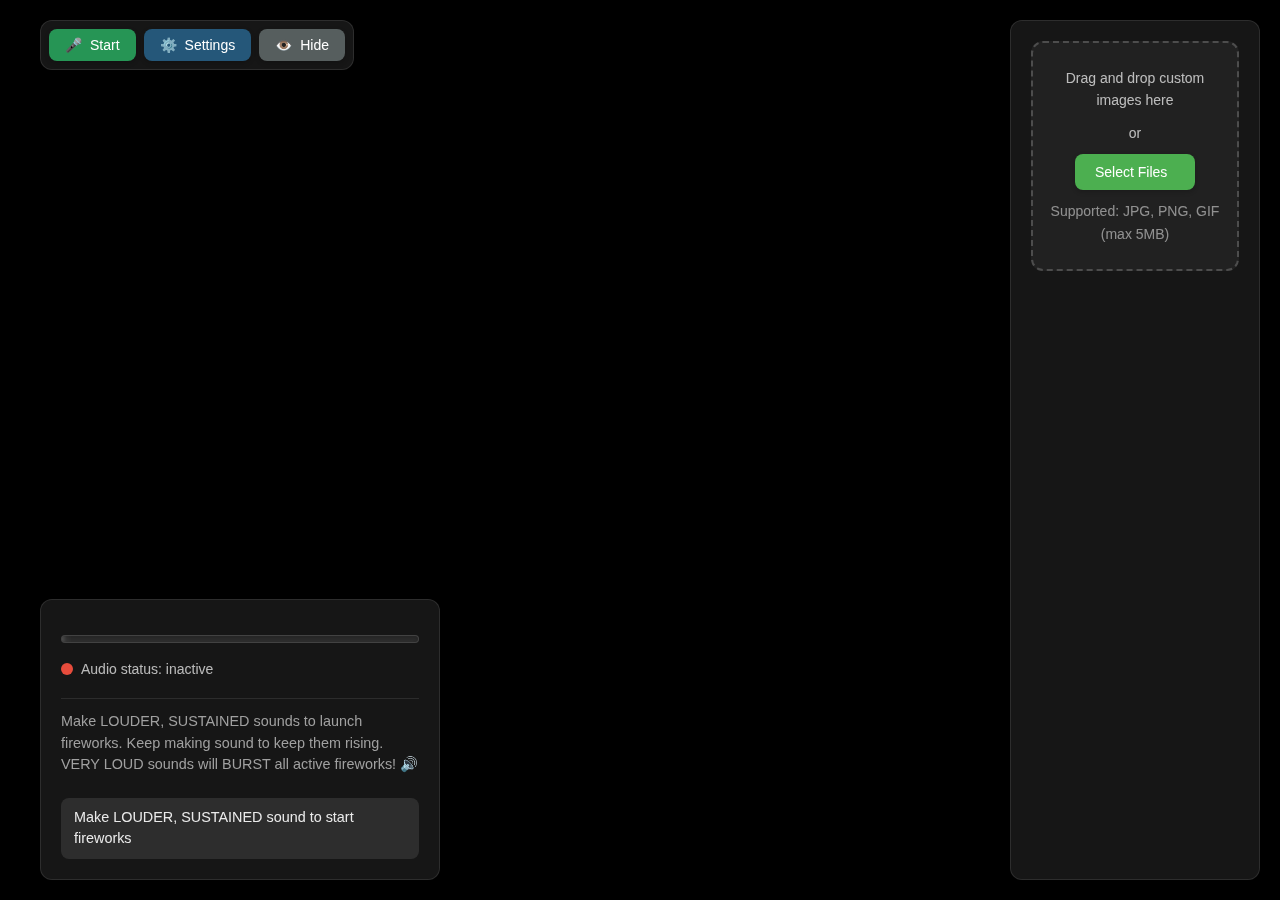
==== commit f20d12aa: "update the naming from "flower" to "image" throughout the codebase" ====
--- a/index.html
+++ b/index.html
@@ -4,9 +4,9 @@
     <meta charset="UTF-8">
     <meta name="viewport" content="width=device-width, initial-scale=1.0">
     <link rel="icon" href="data:image/svg+xml,<svg xmlns=%22http://www.w3.org/2000/svg%22 viewBox=%220 0 100 100%22><text y=%22.9em%22 font-size=%2290%22>🎵</text></svg>">
-    <title>Sound-Responsive Fireworks with Flowers</title>
+    <title>Sound-Responsive Fireworks with Custom Images</title>
     <link rel="stylesheet" href="css/style.css">
-    <link rel="stylesheet" href="css/flower-uploader.css">
+    <link rel="stylesheet" href="css/image-uploader.css">
     <style>
         body {
             margin: 0;
@@ -57,7 +57,7 @@
             margin-left: 20px;
         }
         
-        #flowerUploader {
+        #imageUploader {
             position: fixed;
             top: 20px;
             right: 20px;
@@ -220,7 +220,7 @@
                 font-size: 13px;
             }
             
-            #flowerUploader {
+            #imageUploader {
                 position: static;
                 width: 100%;
                 height: 300px;
@@ -238,7 +238,7 @@
         /* Update the hidden panels class to exclude the toggle button */
         .hidden-panels .control-panel > *,
         .hidden-panels .audio-visualizer,
-        .hidden-panels #flowerUploader {
+        .hidden-panels #imageUploader {
             opacity: 0;
             pointer-events: none;
             transition: opacity 0.3s ease;
@@ -399,7 +399,7 @@
             </button>
         </div>
         
-        <div id="flowerUploader"></div>
+        <div id="imageUploader"></div>
         
         <div class="audio-visualizer">
             <div id="volumeLevel" class="volume-meter">
@@ -508,6 +508,6 @@
     </div>
 
     <script type="module" src="js/main.js"></script>
-    <script type="module" src="js/flower-animation.js"></script>
+    <script type="module" src="js/image-animation.js"></script>
 </body>
 </html> --- a/css/image-uploader.css
+++ b/css/image-uploader.css
@@ -0,0 +1,166 @@
+.image-upload-container {
+    width: 100%;
+    height: 100%;
+    display: flex;
+    flex-direction: column;
+    gap: 16px;
+}
+
+.upload-area {
+    border: 2px dashed rgba(255, 255, 255, 0.2);
+    border-radius: 12px;
+    padding: 24px 16px;
+    text-align: center;
+    background-color: rgba(255, 255, 255, 0.05);
+    transition: all 0.3s ease;
+    cursor: pointer;
+    flex: 0 0 auto;
+}
+
+.upload-area.dragover {
+    border-color: #4CAF50;
+    background-color: rgba(76, 175, 80, 0.1);
+}
+
+.upload-content {
+    color: rgba(255, 255, 255, 0.7);
+    display: flex;
+    flex-direction: column;
+    align-items: center;
+    gap: 10px;
+}
+
+.upload-content p {
+    margin: 0;
+    font-size: 14px;
+}
+
+.upload-content button {
+    background-color: #4CAF50;
+    color: white;
+    border: none;
+    padding: 10px 20px;
+    border-radius: 8px;
+    cursor: pointer;
+    font-size: 14px;
+    font-weight: 500;
+    transition: all 0.2s ease;
+    min-width: 120px;
+}
+
+.upload-content button:hover {
+    background-color: #45a049;
+    transform: translateY(-1px);
+}
+
+.file-types {
+    font-size: 12px;
+    color: rgba(255, 255, 255, 0.5);
+    margin-top: 5px;
+}
+
+.preview-container {
+    display: flex;
+    flex-direction: column;
+    gap: 12px;
+    padding: 4px;
+    overflow-y: auto;
+    flex: 1 1 auto;
+    max-height: calc(100% - 200px);
+}
+
+.image-preview {
+    position: relative;
+    border-radius: 8px;
+    overflow: hidden;
+    box-shadow: 0 2px 8px rgba(0, 0, 0, 0.2);
+    width: 100%;
+    height: 160px;
+    background-color: rgba(255, 255, 255, 0.05);
+}
+
+.image-preview img {
+    width: 100%;
+    height: 100%;
+    object-fit: contain;
+    padding: 8px;
+    background-color: rgba(255, 255, 255, 0.05);
+}
+
+.remove-preview {
+    position: absolute;
+    top: 8px;
+    right: 8px;
+    background-color: rgba(231, 76, 60, 0.8);
+    color: white;
+    border: none;
+    border-radius: 50%;
+    width: 24px;
+    height: 24px;
+    line-height: 24px;
+    text-align: center;
+    cursor: pointer;
+    font-size: 14px;
+    transition: all 0.2s ease;
+    padding: 0;
+    min-width: unset;
+    display: flex;
+    align-items: center;
+    justify-content: center;
+    box-shadow: 0 2px 4px rgba(0, 0, 0, 0.2);
+}
+
+.remove-preview:hover {
+    background-color: rgba(231, 76, 60, 1);
+    transform: scale(1.1);
+}
+
+.error-message {
+    background-color: rgba(231, 76, 60, 0.2);
+    color: #e74c3c;
+    padding: 10px;
+    border-radius: 8px;
+    margin-top: 10px;
+    font-size: 14px;
+    animation: slideIn 0.3s ease;
+}
+
+/* Color indicator styling */
+.color-indicator-container {
+    position: absolute;
+    bottom: 8px;
+    left: 8px;
+    display: flex;
+    align-items: center;
+    background-color: rgba(0, 0, 0, 0.6);
+    padding: 4px 8px;
+    border-radius: 12px;
+    gap: 8px;
+    z-index: 2;
+    box-shadow: 0 2px 4px rgba(0, 0, 0, 0.3);
+}
+
+.color-swatch {
+    width: 16px;
+    height: 16px;
+    border-radius: 50%;
+    border: 1px solid rgba(255, 255, 255, 0.3);
+}
+
+.color-label {
+    color: rgba(255, 255, 255, 0.9);
+    font-size: 12px;
+    font-family: monospace;
+    letter-spacing: 0.5px;
+}
+
+@keyframes slideIn {
+    from {
+        transform: translateY(-10px);
+        opacity: 0;
+    }
+    to {
+        transform: translateY(0);
+        opacity: 1;
+    }
+}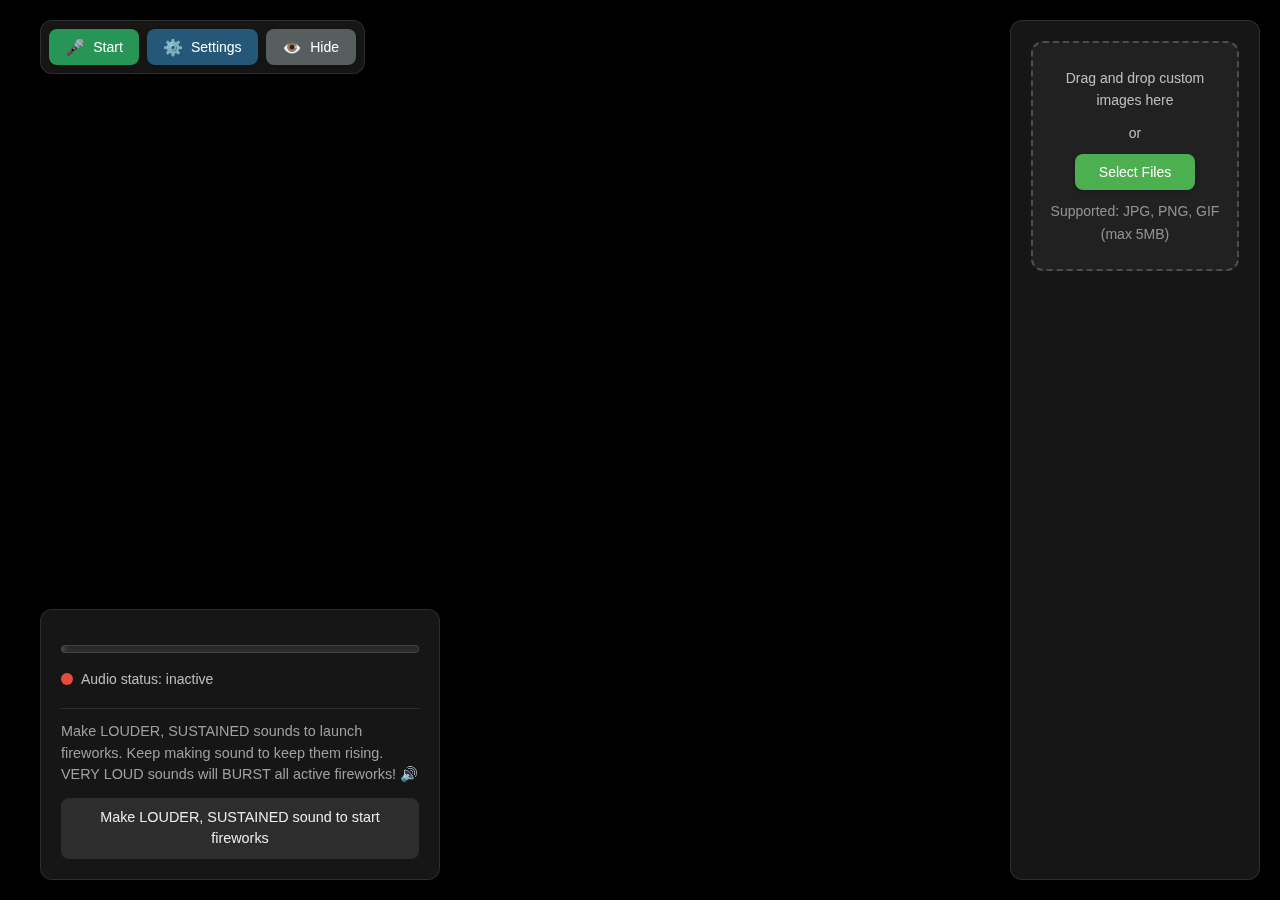
==== commit d2788794: "refactroring" ====
--- a/index.html
+++ b/index.html
@@ -7,378 +7,7 @@
     <title>Sound-Responsive Fireworks with Custom Images</title>
     <link rel="stylesheet" href="css/style.css">
     <link rel="stylesheet" href="css/image-uploader.css">
-    <style>
-        body {
-            margin: 0;
-            padding: 0;
-            overflow: hidden;
-            background-color: #000;
-            font-family: 'Inter', -apple-system, BlinkMacSystemFont, sans-serif;
-        }
-        
-        #animationCanvas {
-            position: fixed;
-            top: 0;
-            left: 0;
-            width: 100%;
-            height: 100%;
-            z-index: 1;
-        }
-        
-        .app-container {
-            position: relative;
-            z-index: 2;
-            padding: 20px;
-            display: grid;
-            grid-template-columns: 1fr 1fr 250px;
-            grid-template-rows: auto 1fr auto;
-            gap: 20px;
-            height: 100vh;
-            pointer-events: none;
-            box-sizing: border-box;
-            max-width: 100%;
-        }
-        
-        .control-panel {
-            grid-column: 1;
-            grid-row: 1;
-            background-color: rgba(30, 30, 30, 0.75);
-            backdrop-filter: blur(10px);
-            border-radius: 12px;
-            padding: 8px;
-            display: flex;
-            gap: 8px;
-            align-items: center;
-            justify-content: flex-start;
-            pointer-events: auto;
-            box-shadow: 0 4px 20px rgba(0, 0, 0, 0.2);
-            border: 1px solid rgba(255, 255, 255, 0.1);
-            width: fit-content;
-            margin-left: 20px;
-        }
-        
-        #imageUploader {
-            position: fixed;
-            top: 20px;
-            right: 20px;
-            background-color: rgba(30, 30, 30, 0.75);
-            backdrop-filter: blur(10px);
-            border-radius: 12px;
-            padding: 20px;
-            pointer-events: auto;
-            box-shadow: 0 4px 20px rgba(0, 0, 0, 0.2);
-            border: 1px solid rgba(255, 255, 255, 0.1);
-            width: 250px;
-            height: calc(100vh - 40px);
-            overflow-y: auto;
-            z-index: 3;
-        }
-        
-        .audio-visualizer {
-            grid-column: 1;
-            grid-row: 3;
-            background-color: rgba(30, 30, 30, 0.75);
-            backdrop-filter: blur(10px);
-            border-radius: 12px;
-            padding: 20px;
-            pointer-events: auto;
-            box-shadow: 0 4px 20px rgba(0, 0, 0, 0.2);
-            border: 1px solid rgba(255, 255, 255, 0.1);
-            width: 400px;
-            margin-left: 20px;
-            align-self: end;
-        }
-        
-        .volume-meter {
-            width: 100%;
-            height: 8px;
-            background-color: rgba(255, 255, 255, 0.1);
-            border-radius: 4px;
-            overflow: hidden;
-            margin: 15px 0;
-        }
-        
-        .level-bar {
-            width: 0%;
-            height: 100%;
-            background: linear-gradient(90deg, #2ecc71, #3498db);
-            transition: width 0.1s ease;
-        }
-        
-        #audioStatus {
-            font-size: 14px;
-            color: rgba(255, 255, 255, 0.7);
-            margin-bottom: 10px;
-            transition: color 0.3s ease;
-        }
-        
-        #audioStatus.active {
-            color: #2ecc71; /* Green for active */
-        }
-        
-        #audioStatus.inactive {
-            color: #e74c3c; /* Red for inactive */
-        }
-        
-        .mic-test {
-            color: rgba(255, 255, 255, 0.7);
-            font-size: 14px;
-            line-height: 1.5;
-        }
-        
-        .mic-detection {
-            display: inline-block;
-            padding: 8px 12px;
-            border-radius: 8px;
-            background-color: rgba(255, 255, 255, 0.1);
-            color: rgba(255, 255, 255, 0.9);
-            font-weight: 500;
-            margin-top: 10px;
-            transition: all 0.3s ease;
-        }
-        
-        .mic-button {
-            background-color: rgba(46, 204, 113, 0.5);
-        }
-        
-        .mic-button.active {
-            background-color: rgba(231, 76, 60, 0.5);
-        }
-        
-        #stopMicrophone {
-            display: none; /* Hide the stop button but keep it in DOM */
-        }
-        
-        button {
-            padding: 8px 16px;
-            border: none;
-            border-radius: 8px;
-            cursor: pointer;
-            font-weight: 500;
-            transition: all 0.2s ease;
-            color: white;
-            background-color: rgba(255, 255, 255, 0.15);
-            font-size: 14px;
-            display: flex;
-            align-items: center;
-            gap: 8px;
-        }
-        
-        #toggleSettings {
-            background-color: rgba(52, 152, 219, 0.5);
-        }
-        
-        #togglePanels {
-            background-color: rgba(149, 165, 166, 0.5);
-        }
-        
-        button:hover {
-            background-color: rgba(255, 255, 255, 0.25);
-            transform: translateY(-1px);
-            filter: brightness(1.1);
-        }
-        
-        button:active {
-            transform: translateY(1px);
-        }
-        
-        @media (max-width: 1200px) {
-            .app-container {
-                grid-template-columns: 1fr 1fr;
-                padding: 16px;
-                gap: 16px;
-            }
-            
-            #flowerUploader {
-                width: 220px;
-            }
-            
-            .audio-visualizer {
-                width: 400px;
-            }
-        }
-        
-        @media (max-width: 768px) {
-            .app-container {
-                grid-template-columns: 1fr;
-                grid-template-rows: auto auto;
-                padding: 12px;
-                gap: 12px;
-            }
-            
-            .control-panel {
-                grid-column: 1;
-                grid-row: 1;
-                flex-wrap: wrap;
-                justify-content: center;
-                padding: 6px;
-                gap: 6px;
-            }
-            
-            button {
-                padding: 6px 12px;
-                font-size: 13px;
-            }
-            
-            #imageUploader {
-                position: static;
-                width: 100%;
-                height: 300px;
-                margin: 12px 0;
-            }
-            
-            .audio-visualizer {
-                grid-column: 1;
-                grid-row: 2;
-                width: 100%;
-                margin-left: 0;
-            }
-        }
-        
-        /* Update the hidden panels class to exclude the toggle button */
-        .hidden-panels .control-panel > *,
-        .hidden-panels .audio-visualizer,
-        .hidden-panels #imageUploader {
-            opacity: 0;
-            pointer-events: none;
-            transition: opacity 0.3s ease;
-        }
-
-        /* Keep the toggle button visible */
-        .hidden-panels .control-panel #togglePanels {
-            opacity: 1;
-            pointer-events: auto;
-        }
-
-        /* Position the toggle button absolutely when panels are hidden */
-        .hidden-panels .control-panel {
-            background: none;
-            border: none;
-            box-shadow: none;
-        }
-
-        .hidden-panels .control-panel #togglePanels {
-            position: fixed;
-            top: 20px;
-            left: 20px;
-            background-color: rgba(30, 30, 30, 0.75);
-            backdrop-filter: blur(10px);
-            border: 1px solid rgba(255, 255, 255, 0.1);
-            box-shadow: 0 4px 20px rgba(0, 0, 0, 0.2);
-        }
-
-        /* Normal state transitions */
-        .control-panel,
-        .audio-visualizer,
-        #flowerUploader {
-            opacity: 1;
-            transition: opacity 0.3s ease;
-        }
-
-        /* Update microphone button states */
-        #startMicrophone {
-            background-color: rgba(46, 204, 113, 0.7); /* Brighter green for start */
-        }
-
-        #startMicrophone.active {
-            background-color: rgba(231, 76, 60, 0.7); /* Brighter red for stop */
-        }
-        
-        /* Visual indicator for settings open state */
-        body.settings-open .audio-visualizer {
-            border: 2px solid rgba(52, 152, 219, 0.7);
-        }
-        
-        /* Fade effect for settings panel */
-        #settingsPanel {
-            transition: opacity 0.3s ease;
-        }
-        
-        #settingsPanel.hidden {
-            opacity: 0;
-            pointer-events: none;
-        }
-
-        /* Hover states */
-        #startMicrophone:hover {
-            background-color: rgba(46, 204, 113, 0.9); /* Even brighter green on hover */
-        }
-
-        #startMicrophone.active:hover {
-            background-color: rgba(231, 76, 60, 0.9); /* Even brighter red on hover */
-        }
-
-        .settings-panel {
-            position: fixed;
-            top: 50%;
-            left: 50%;
-            transform: translate(-50%, -50%);
-            background-color: rgba(30, 30, 30, 0.95);
-            backdrop-filter: blur(10px);
-            box-shadow: 0 0 20px rgba(52, 152, 219, 0.7); /* Add blue glow */
-            border: 2px solid rgba(52, 152, 219, 0.7); /* Add blue border */
-            border-radius: 12px;
-            padding: 20px;
-            z-index: 1000;
-            border: 1px solid rgba(255, 255, 255, 0.1);
-            box-shadow: 0 4px 20px rgba(0, 0, 0, 0.2);
-            color: white;
-            min-width: 300px;
-        }
-
-        /* Settings panel styling */
-        .settings-panel {
-            transition: opacity 0.3s ease;
-            opacity: 1;
-            pointer-events: auto;
-            z-index: 2000 !important;
-        }
-        
-        .settings-panel.hidden {
-            opacity: 0 !important;
-            pointer-events: none !important;
-            /* Don't use display: none here as it prevents transition */
-        }
-
-        .settings-panel h2 {
-            margin-top: 0;
-            margin-bottom: 20px;
-            font-size: 1.5em;
-        }
-
-        .settings-section {
-            margin-bottom: 20px;
-        }
-
-        .settings-section h3 {
-            margin-bottom: 15px;
-            font-size: 1.2em;
-        }
-
-        .setting {
-            margin-bottom: 15px;
-        }
-
-        .setting label {
-            display: block;
-            margin-bottom: 8px;
-            color: rgba(255, 255, 255, 0.8);
-        }
-
-        .setting input[type="range"] {
-            width: 100%;
-        }
-
-        #closeSettings {
-            background-color: rgba(231, 76, 60, 0.7);
-            margin-top: 20px;
-            width: 100%;
-        }
-
-        #closeSettings:hover {
-            background-color: rgba(231, 76, 60, 0.9);
-        }
-    </style>
+    <link rel="stylesheet" href="css/components.css">
 </head>
 <body>
     <canvas id="animationCanvas"></canvas>
@@ -414,67 +43,39 @@
     </div>
     
     <!-- Completely redesigned settings panel with fixed positioning -->
-    <div id="newSettingsPanel" style="
-        position: fixed;
-        top: 50%;
-        left: 50%;
-        transform: translate(-50%, -50%);
-        background-color: rgba(30, 30, 30, 0.95);
-        color: white;
-        padding: 25px;
-        border-radius: 15px;
-        box-shadow: 0 0 30px rgba(52, 152, 219, 0.9);
-        border: 3px solid rgba(52, 152, 219, 0.9);
-        z-index: 9999;
-        min-width: 350px;
-        text-align: center;
-        display: none;
-    ">
-        <h2 style="margin-top: 0; color: white; font-size: 24px; margin-bottom: 20px;">Sound Settings</h2>
+    <div id="newSettingsPanel" class="settings-panel" style="display: none;">
+        <h2>Sound Settings</h2>
         <p style="color: #bbb; margin-bottom: 15px; font-size: 14px; line-height: 1.4;">
             Adjust these settings to change how sound affects the animations. Try different values to get the best effect with your microphone.
         </p>
         
         <div style="text-align: left; margin-bottom: 25px;">
-            <div style="margin-bottom: 15px;">
-                <label for="newSensitivitySlider" style="display: block; margin-bottom: 8px; color: #3498db;">Microphone Sensitivity:</label>
+            <div class="setting">
+                <label for="newSensitivitySlider">Microphone Sensitivity:</label>
                 <span style="display: block; color: #999; font-size: 12px; margin-bottom: 5px;">Higher values amplify sounds. Increase if animations aren't triggering.</span>
-                <input type="range" id="newSensitivitySlider" min="0" max="3" step="0.1" value="1.5" style="width: 100%;">
+                <input type="range" id="newSensitivitySlider" min="0" max="3" step="0.1" value="1.5">
             </div>
             
-            <div style="margin-bottom: 15px;">
-                <label for="newThresholdLow" style="display: block; margin-bottom: 8px; color: #3498db;">Quiet Threshold:</label>
+            <div class="setting">
+                <label for="newThresholdLow">Quiet Threshold:</label>
                 <span style="display: block; color: #999; font-size: 12px; margin-bottom: 5px;">Sound level below this is considered quiet. Lower to detect softer sounds.</span>
-                <input type="range" id="newThresholdLow" min="0" max="0.5" step="0.01" value="0.06" style="width: 100%;">
+                <input type="range" id="newThresholdLow" min="0" max="0.5" step="0.01" value="0.06">
             </div>
             
-            <div style="margin-bottom: 15px;">
-                <label for="newThresholdHigh" style="display: block; margin-bottom: 8px; color: #3498db;">Loud Threshold:</label>
+            <div class="setting">
+                <label for="newThresholdHigh">Loud Threshold:</label>
                 <span style="display: block; color: #999; font-size: 12px; margin-bottom: 5px;">Sound level above this triggers explosions. Lower for easier bursting.</span>
-                <input type="range" id="newThresholdHigh" min="0.1" max="1" step="0.01" value="0.4" style="width: 100%;">
+                <input type="range" id="newThresholdHigh" min="0.1" max="1" step="0.01" value="0.4">
             </div>
 
-            <div style="margin-bottom: 15px;">
-                <label for="newSuddenThreshold" style="display: block; margin-bottom: 8px; color: #3498db;">Sudden Sound Threshold:</label>
+            <div class="setting">
+                <label for="newSuddenThreshold">Sudden Sound Threshold:</label>
                 <span style="display: block; color: #999; font-size: 12px; margin-bottom: 5px;">How quickly sound must increase to be detected as "sudden." Lower for more sensitivity.</span>
-                <input type="range" id="newSuddenThreshold" min="0.05" max="0.5" step="0.01" value="0.15" style="width: 100%;">
+                <input type="range" id="newSuddenThreshold" min="0.05" max="0.5" step="0.01" value="0.15">
             </div>
         </div>
         
-        <button id="newCloseSettings" style="
-            background-color: #e74c3c;
-            color: white;
-            border: none;
-            padding: 8px 16px;
-            border-radius: 8px;
-            font-weight: bold;
-            cursor: pointer;
-            width: auto;
-            margin: 0 auto;
-            display: block;
-            font-size: 14px;
-            box-shadow: 0 2px 5px rgba(0,0,0,0.2);
-        ">Close Settings</button>
+        <button id="newCloseSettings" class="close-settings-btn">Close Settings</button>
     </div>
     
     <!-- Keep original settings panel but hidden - don't delete it -->
@@ -510,4 +111,4 @@
     <script type="module" src="js/main.js"></script>
     <script type="module" src="js/image-animation.js"></script>
 </body>
-</html> +</html>--- a/css/components.css
+++ b/css/components.css
@@ -0,0 +1,7 @@
+/* Main components stylesheet - imports all component styles */
+@import 'components/layout.css';
+@import 'components/controls.css';
+@import 'components/audio-visualizer.css';
+@import 'components/settings-panel.css';
+@import 'components/panel-visibility.css';
+@import 'components/image-uploader.css';